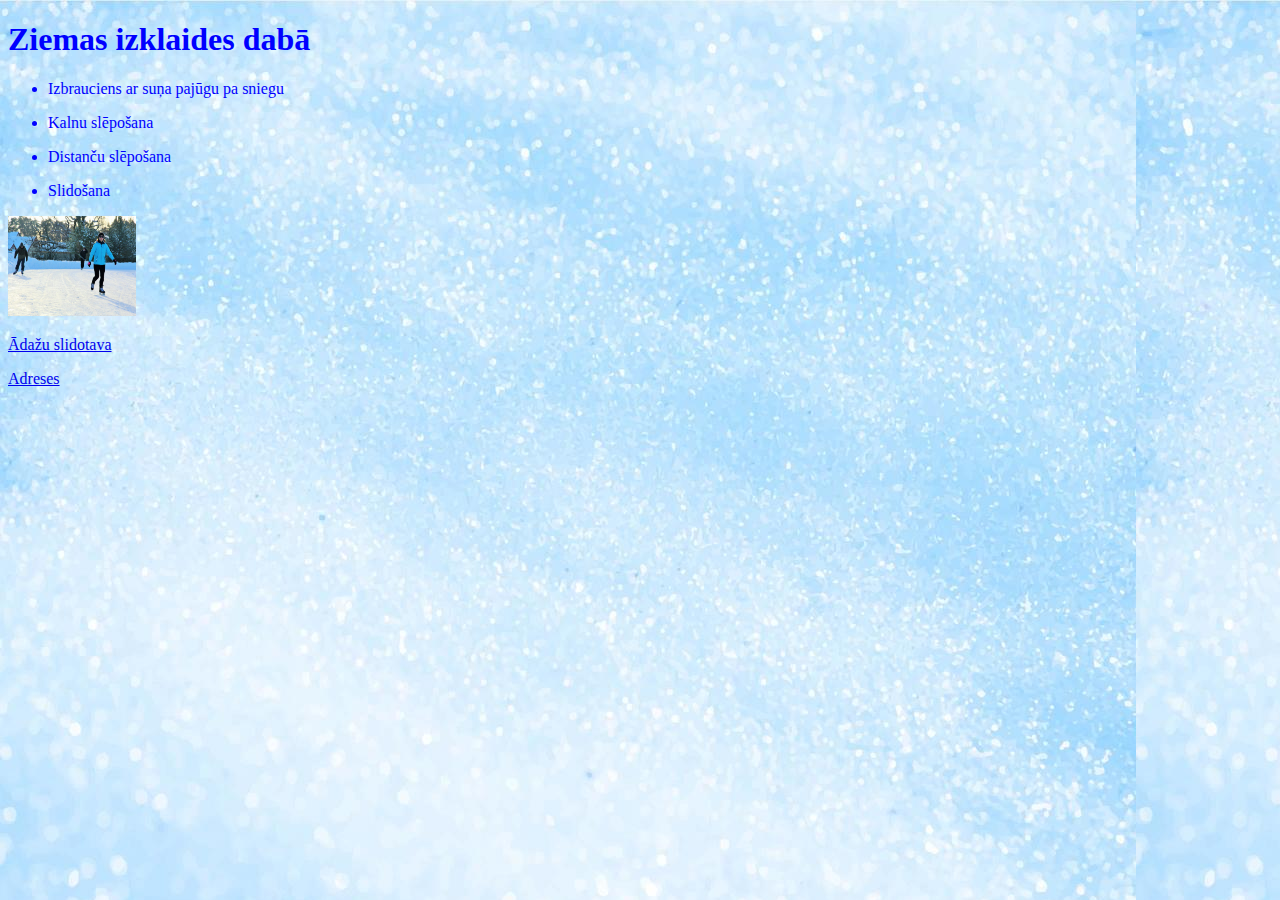
==== public_html/index.html @ 8bd6130e "" ====
<!DOCTYPE html>
<!--
To change this license header, choose License Headers in Project Properties.
To change this template file, choose Tools | Templates
and open the template in the editor.
-->
<html>
    <head>
        <title>Ziemas izklaides dabā</title>
        <meta charset="UTF-8">
        <meta name="viewport" content="width=device-width, initial-scale=1.0">
        <link rel="stylesheet" href="css/mansStils.css">
    </head>
    <body>
        <h1>Ziemas izklaides dabā</h1>
        <ul>
            <li><p>Izbrauciens ar suņa pajūgu pa sniegu</p></li>
            <li><p>Kalnu slēpošana</p></li>
            <li><p>Distanču slēpošana</p></li>
            <li><p>Slidošana</p></li>
        </ul>
        <img src="images/img1.jpg" alt="Ādažu slidotavas bilde" width="128" height="100">
        <p><a href="https://www.adazi.lv/sports-un-izglitiba/adazu-slidotava/" target="_blank">Ādažu slidotava</a></p>
        <p><a href="adreses.html" target="_blank">Adreses</a></p>
    </body>
</html>
---- public_html/css/mansStils.css ----
body {
  background-image: url("../images/background.jpg");
  color: blue;
}
table, th, td {
  border: 1px solid black;
}
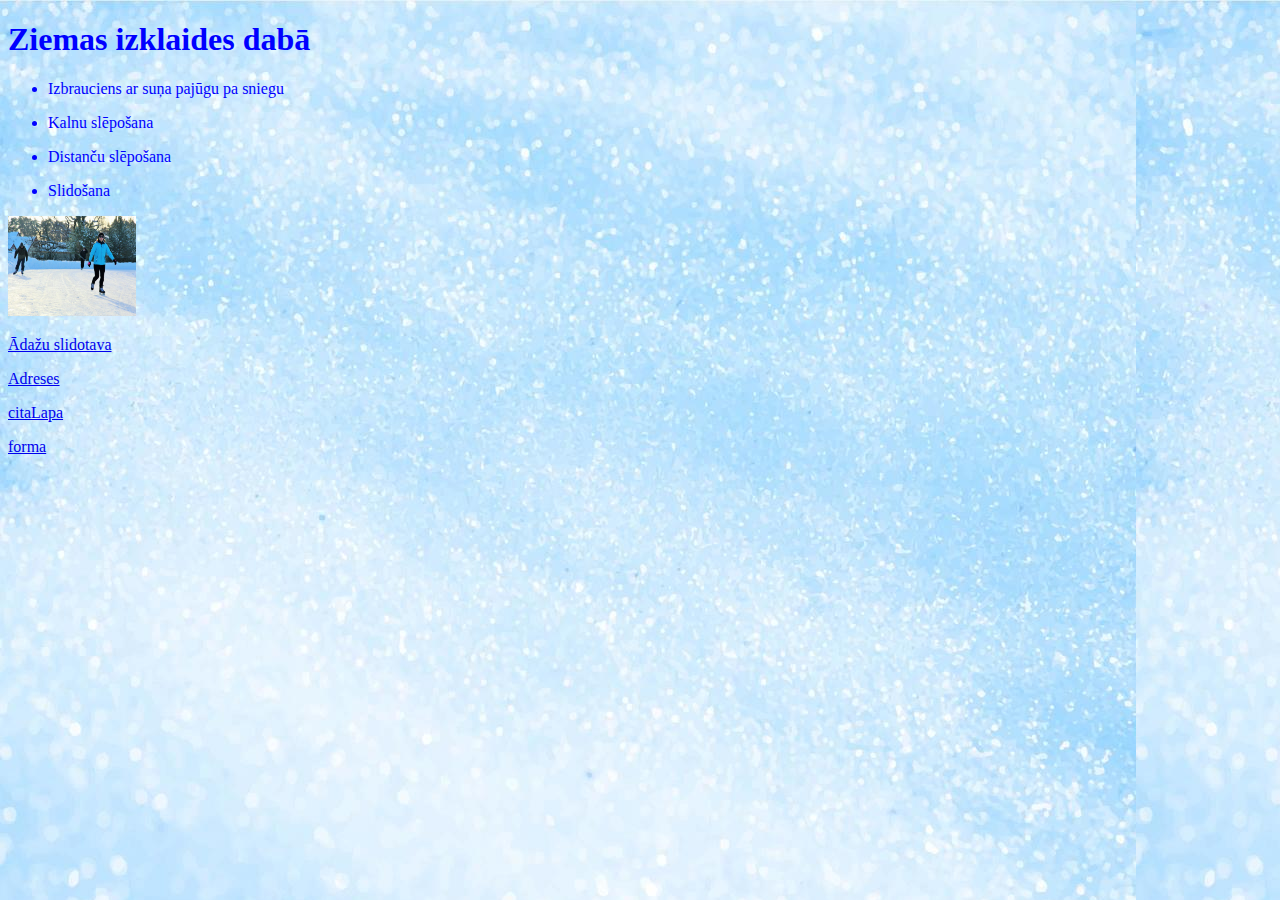
==== commit ca3811c9: "Add files via upload" ====
--- a/public_html/index.html
+++ b/public_html/index.html
@@ -22,5 +22,7 @@
         <img src="images/img1.jpg" alt="Ādažu slidotavas bilde" width="128" height="100">
         <p><a href="https://www.adazi.lv/sports-un-izglitiba/adazu-slidotava/" target="_blank">Ādažu slidotava</a></p>
         <p><a href="adreses.html" target="_blank">Adreses</a></p>
+        <p><a href="citaLapa.html" target="_blank">citaLapa</a></p>
+        <p><a href="forma.html" target="_blank">forma</a></p>
     </body>
 </html>
--- a/public_html/css/mansStils.css
+++ b/public_html/css/mansStils.css
@@ -1,7 +1,7 @@
-body {
-  background-image: url("../images/background.jpg");
-  color: blue;
-}
-table, th, td {
-  border: 1px solid black;
+body {
+  background-image: url("../images/background.jpg");
+  color: blue;
+}
+table, th, td {
+  border: 1px solid black;
 }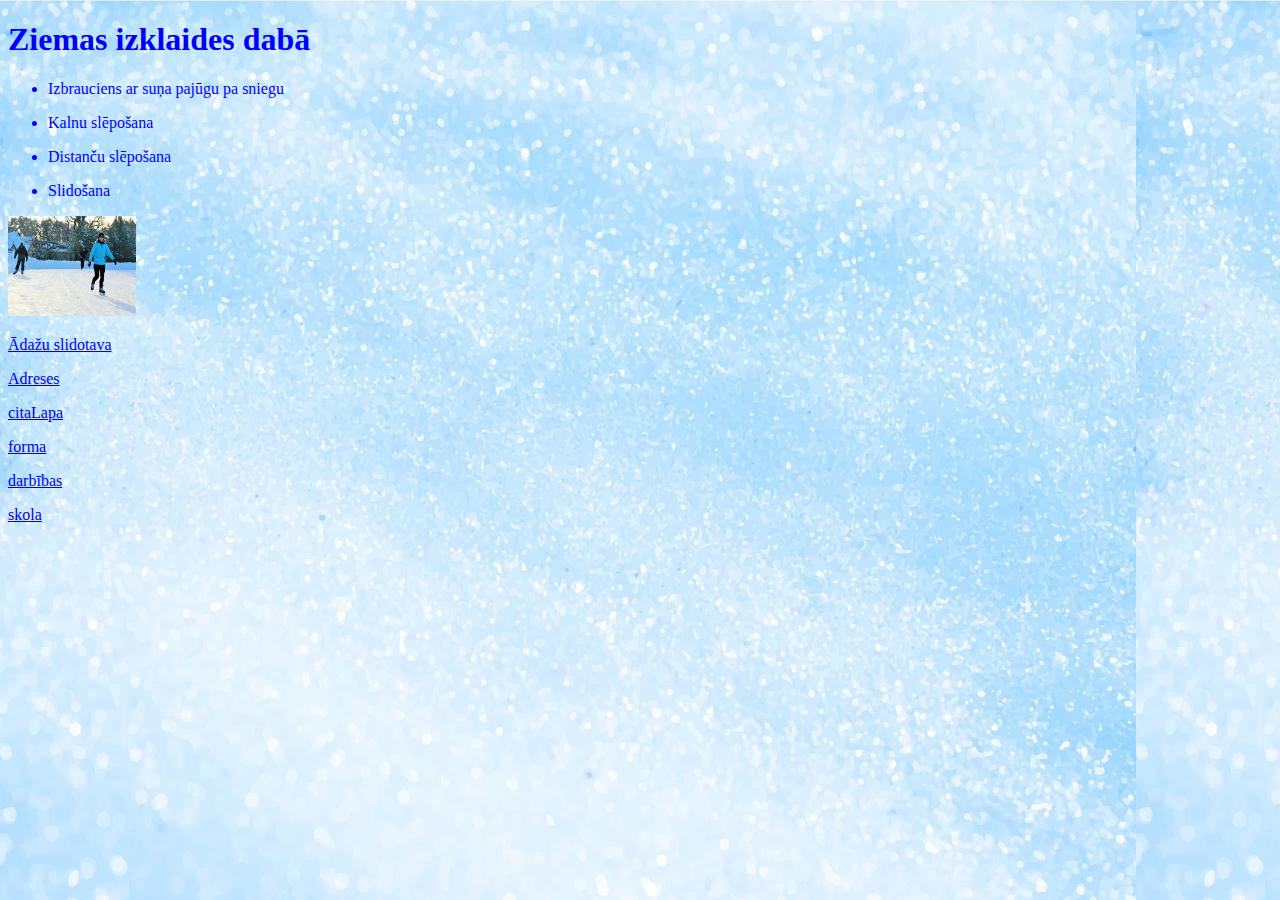
==== commit 79d04901: "Add files via upload" ====
--- a/public_html/index.html
+++ b/public_html/index.html
@@ -24,5 +24,7 @@
         <p><a href="adreses.html" target="_blank">Adreses</a></p>
         <p><a href="citaLapa.html" target="_blank">citaLapa</a></p>
         <p><a href="forma.html" target="_blank">forma</a></p>
+        <p><a href="darbibas.html" target="_blank">darbības</a></p>
+        <p><a href="skola.html" target="_blank">skola</a></p>
     </body>
 </html>
